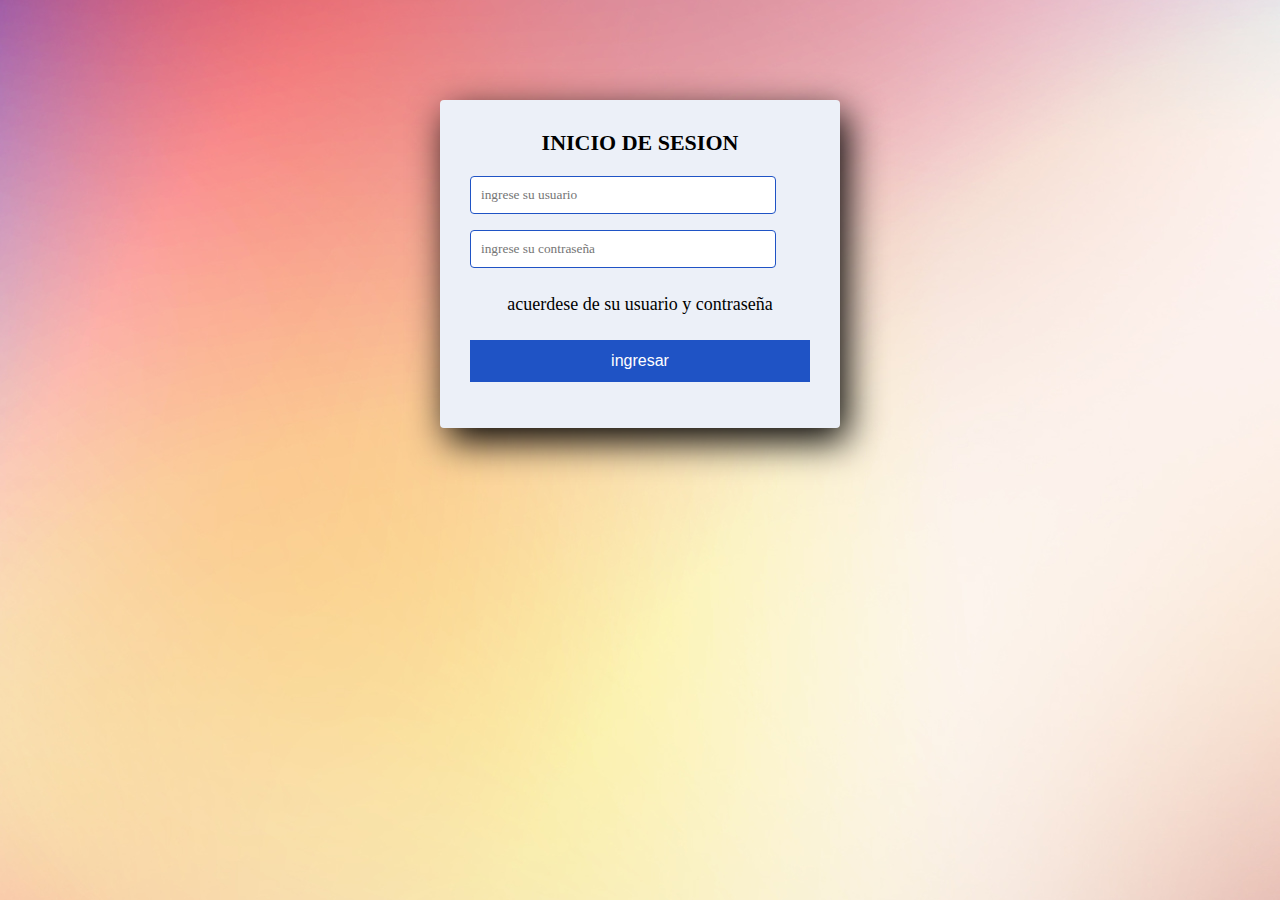
==== index.html @ 836136d5 "init" ====
<!DOCTYPE html>

<html lang="es-MX">
    
    <head>
        <title>INICIO DE SESION</title>
        <meta charset="UTF-8"/>
        <meta name="registro_usuario" content="registro de usuarios a la pagina"/>
    
        <style>
            * {
                margin: 0;
                padding: 0;
                box-sizing: border-box;
            }
            body{
                background-image: url('fondo.jpg');
            }       
            .form-register { 
                width: 400px;
                background: #ecf0f8;
                padding: 30px;
                margin: auto;
                margin-top: 100px;
                border-radius: 4px;
                font-family: 'calibri';
                color: black;
                box-shadow: 7px 13px 37px #000;
            }
            .form-register h3{ 
                font-size: 22px;
                margin-bottom: 20px;
                text-align: center;
            }
            .controls {
                width: 90%;
                background: #ffff;
                padding: 10px;
                border-radius: 4px;
                margin-bottom: 16px;
                border: 1px solid #1f53c5;
                font-family: 'calibri';
                size: 18px;
            }
            .form-register p{
                height: 40px;
                text-align: center;
                font-size: 18px;
                line-height: 40px;
            }
            .form-register .botons{
                width: 100%;
                background: #1f53c5;
                border: none;
                padding: 12px;
                color: white;
                margin: 16px 0;
                font-size: 16px;
                
            }
        </style>
    
        <script>
            function valida(a){
                if(vacio(a.usuario.value) == false || vacio(a.contraseña.value) == false ){
                    alert("faltan campos por llenar")
                    return false;
                }else{
                    return true;
                }
            }
            function vacio(b){
                for(x=0; x < b.length; x++){
                    if(b.charAt(x) != " "){
                        return true;
                    }
                }
                return false;
            }
        </script>        
    </head>
    
    <body>
        <section class="form-register">
            <form name="registro_usuario" action="principal.html" method="post" onsubmit="return valida(this);">
                <h3> INICIO DE SESION </h3>
                <input class="controls" type="text" name="usuario" id="Usuario" placeholder="ingrese su usuario">
                <input class="controls" type="password" name="contraseña" id="Contraseña" placeholder="ingrese su contraseña">
                <p>acuerdese de su usuario y contraseña </p>
                <input class="botons" type="submit" value="ingresar">
                
            </form>
        </section>
    </body>
</html>
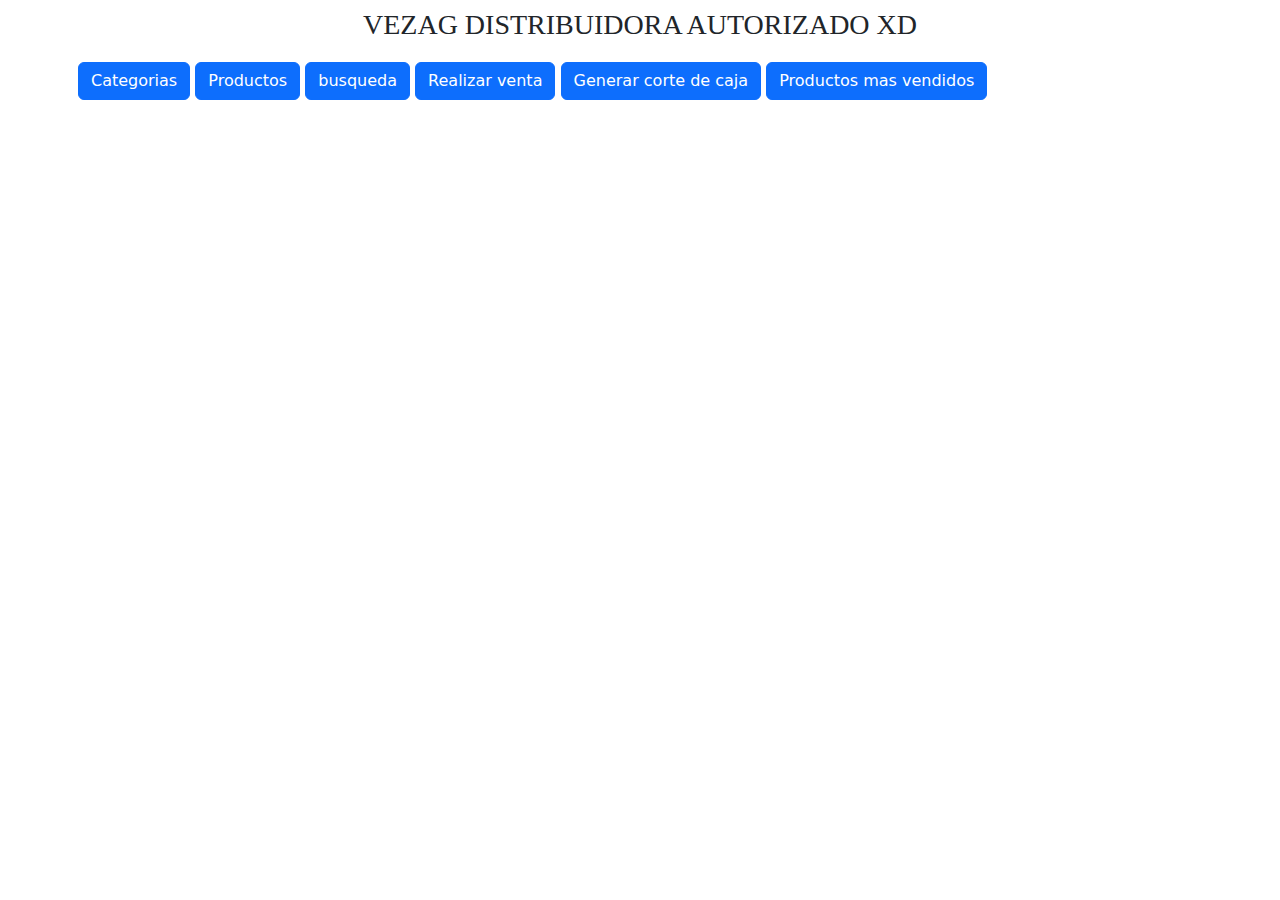
==== commit 71ad974c: "rename principal page as index" ====
--- a/index.html
+++ b/index.html
@@ -1,95 +1,88 @@
 <!DOCTYPE html>
+<html lang="es-MX">
 
-<html lang="es-MX">
-    
-    <head>
-        <title>INICIO DE SESION</title>
-        <meta charset="UTF-8"/>
-        <meta name="registro_usuario" content="registro de usuarios a la pagina"/>
-    
-        <style>
-            * {
-                margin: 0;
-                padding: 0;
-                box-sizing: border-box;
-            }
-            body{
-                background-image: url('fondo.jpg');
-            }       
-            .form-register { 
-                width: 400px;
-                background: #ecf0f8;
-                padding: 30px;
-                margin: auto;
-                margin-top: 100px;
-                border-radius: 4px;
-                font-family: 'calibri';
-                color: black;
-                box-shadow: 7px 13px 37px #000;
-            }
-            .form-register h3{ 
-                font-size: 22px;
-                margin-bottom: 20px;
-                text-align: center;
-            }
-            .controls {
-                width: 90%;
-                background: #ffff;
-                padding: 10px;
-                border-radius: 4px;
-                margin-bottom: 16px;
-                border: 1px solid #1f53c5;
-                font-family: 'calibri';
-                size: 18px;
-            }
-            .form-register p{
-                height: 40px;
-                text-align: center;
-                font-size: 18px;
-                line-height: 40px;
-            }
-            .form-register .botons{
-                width: 100%;
-                background: #1f53c5;
-                border: none;
-                padding: 12px;
-                color: white;
-                margin: 16px 0;
-                font-size: 16px;
-                
-            }
-        </style>
-    
-        <script>
-            function valida(a){
-                if(vacio(a.usuario.value) == false || vacio(a.contraseña.value) == false ){
-                    alert("faltan campos por llenar")
-                    return false;
-                }else{
-                    return true;
-                }
-            }
-            function vacio(b){
-                for(x=0; x < b.length; x++){
-                    if(b.charAt(x) != " "){
-                        return true;
-                    }
-                }
-                return false;
-            }
-        </script>        
-    </head>
-    
-    <body>
-        <section class="form-register">
-            <form name="registro_usuario" action="principal.html" method="post" onsubmit="return valida(this);">
-                <h3> INICIO DE SESION </h3>
-                <input class="controls" type="text" name="usuario" id="Usuario" placeholder="ingrese su usuario">
-                <input class="controls" type="password" name="contraseña" id="Contraseña" placeholder="ingrese su contraseña">
-                <p>acuerdese de su usuario y contraseña </p>
-                <input class="botons" type="submit" value="ingresar">
-                
-            </form>
-        </section>
-    </body>
+<head>
+    <title>INCIO</title>
+    <meta charset="UTF-8">
+    <meta name="Pagina_inicio" content="pagina principal del proyecto de programacion web">
+    <link href="css/bootstrap/bootstrap.min.css" rel="stylesheet">
+    <link rel="stylesheet" href="css/app.css">
+    <link rel="stylesheet" href="https://cdn.jsdelivr.net/npm/bootstrap-icons@1.8.3/font/bootstrap-icons.css">
+</head>
+
+<body>
+    <div class="container p-2">
+        <h2 class="titulo">VEZAG DISTRIBUIDORA AUTORIZADO XD</h2>
+
+
+        <!-- Catalogos -->
+        <a href="categorias.html" class="btn btn-primary">Categorias</a>
+        <a href="productos.html" class="btn btn-primary">Productos</a>
+
+        <!-- Operaciones -->
+        <!-- Busqueda -->
+        <div class="modal fade" id="exampleModalToggle" aria-hidden="true" aria-labelledby="exampleModalToggleLabel"
+            tabindex="-1">
+            <div class="modal-dialog">
+                <div class="modal-content">
+                    <div class="modal-header">
+                        <h5 class="modal-title" id="exampleModalToggleLabel">Buscar elemento</h5>
+                        <button type="button" class="btn-close" data-bs-dismiss="modal" aria-label="Close"></button>
+                    </div>
+                    <div class="modal-body">
+                        <form action="#" method="post" onsubmit="return validaB(this);">
+                            <div class="row">
+                                <div class="col-lg-6 col-md-6 md-form">
+                                    <input id="Rname" name="Bnombre" type="text" class="text-uppercasse form-control">
+                                    <label for="Rname">Nombre</label>
+                                </div>
+                            </div>
+
+                    </div>
+                    <div class="modal-footer">
+                        <button type="button" class="btn btn-secondary" data-bs-dismiss="modal">Cerrar</button>
+                        <button class="btn btn-primary">buscar</button>
+                    </div>
+                    </form>
+                </div>
+            </div>
+        </div>
+        <div class="modal fade" id="exampleModalToggle2" aria-hidden="true" aria-labelledby="exampleModalToggleLabel2"
+            tabindex="-1">
+            <div class="modal-dialog">
+                <div class="modal-content">
+                    <div class="modal-header">
+                        <h5 class="modal-title" id="exampleModalToggleLabel2">Modal 2</h5>
+                        <button type="button" class="btn-close" data-bs-dismiss="modal" aria-label="Close"></button>
+                    </div>
+                    <div class="modal-body">
+                        Hide this modal and show the first with the button below.
+                    </div>
+                    <div class="modal-footer">
+                        <button class="btn btn-primary">Back to first</button>
+                    </div>
+                </div>
+            </div>
+        </div>
+        <a class="btn btn-primary">busqueda</a>
+
+
+        <!-- Realizar Venta -->
+
+        <button type="button" class="btn btn-primary" value=""> Realizar venta</button>
+
+        <!-- Generar Corte de Caja -->
+
+        <a href="corte_caja.html"><button type="button" class="btn btn-primary"> Generar corte de caja </button></a>
+
+        <!-- Productos Mas Vendidos -->
+
+        <a href="mas_vendidos.html"><button type="button" class="btn btn-primary"> Productos mas vendidos </button></a>
+
+
+    </div>
+    <script type="text/javascript" src="js/bootstrap.min.js"></script>
+    <script type="text/javascript" src="js/main.js"></script>
+</body>
+
 </html>--- a/css/app.css
+++ b/css/app.css
@@ -0,0 +1,6 @@
+.titulo {
+    text-align: center;
+    font-family: "times new roman";
+    font-size: 28px;
+    margin-bottom: 20px;
+}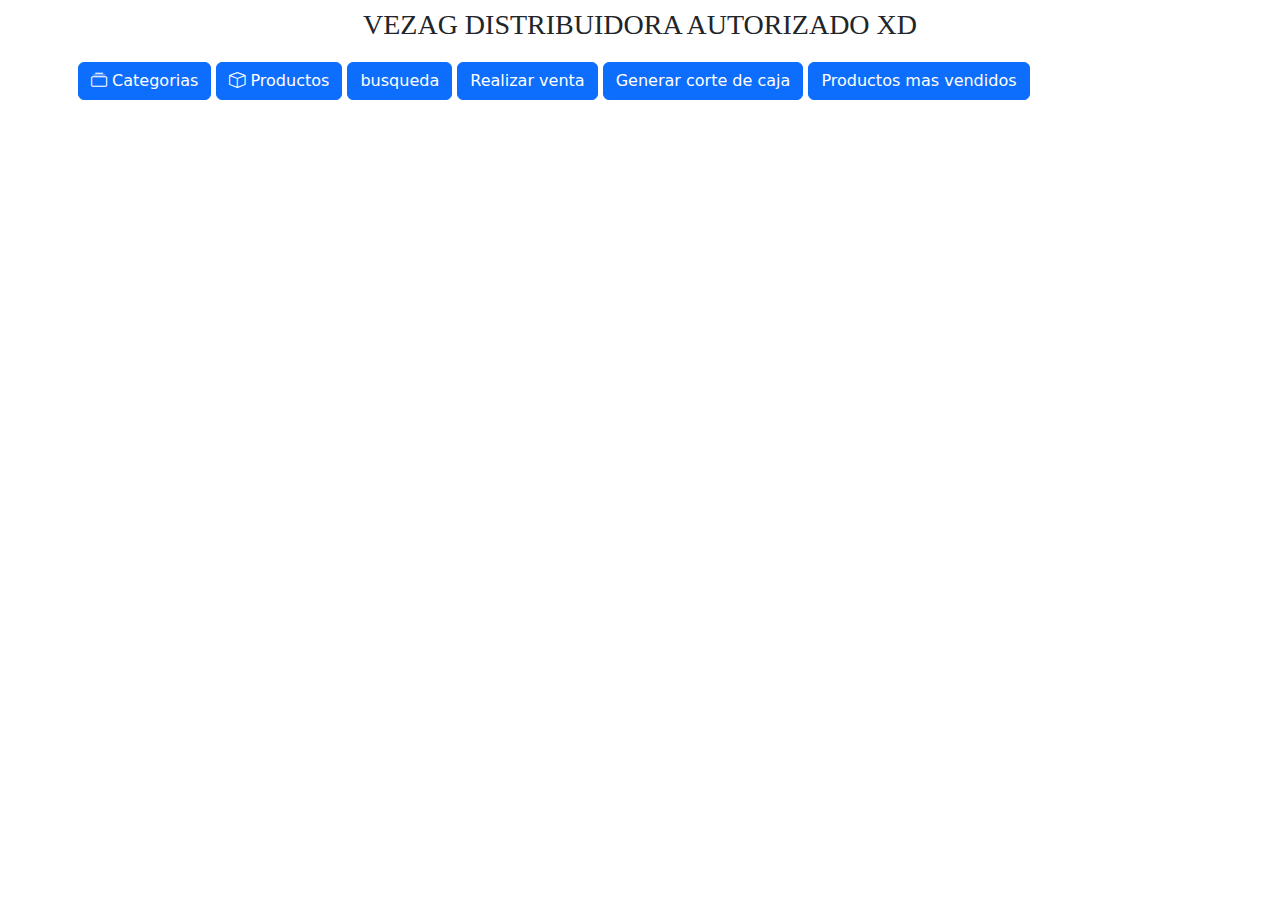
==== commit 3d2e3ed0: "add some icons" ====
--- a/index.html
+++ b/index.html
@@ -7,7 +7,7 @@
     <meta name="Pagina_inicio" content="pagina principal del proyecto de programacion web">
     <link href="css/bootstrap/bootstrap.min.css" rel="stylesheet">
     <link rel="stylesheet" href="css/app.css">
-    <link rel="stylesheet" href="https://cdn.jsdelivr.net/npm/bootstrap-icons@1.8.3/font/bootstrap-icons.css">
+    <link rel="stylesheet" href="css/bootstrap-icons/bootstrap-icons.css">
 </head>
 
 <body>
@@ -16,8 +16,14 @@
 
 
         <!-- Catalogos -->
-        <a href="categorias.html" class="btn btn-primary">Categorias</a>
-        <a href="productos.html" class="btn btn-primary">Productos</a>
+        <a href="categorias.html" class="btn btn-primary">
+            <i class="bi bi-collection"></i>
+            Categorias
+        </a>
+        <a href="productos.html" class="btn btn-primary">
+            <i class="bi bi-box"></i>
+            Productos
+        </a>
 
         <!-- Operaciones -->
         <!-- Busqueda -->
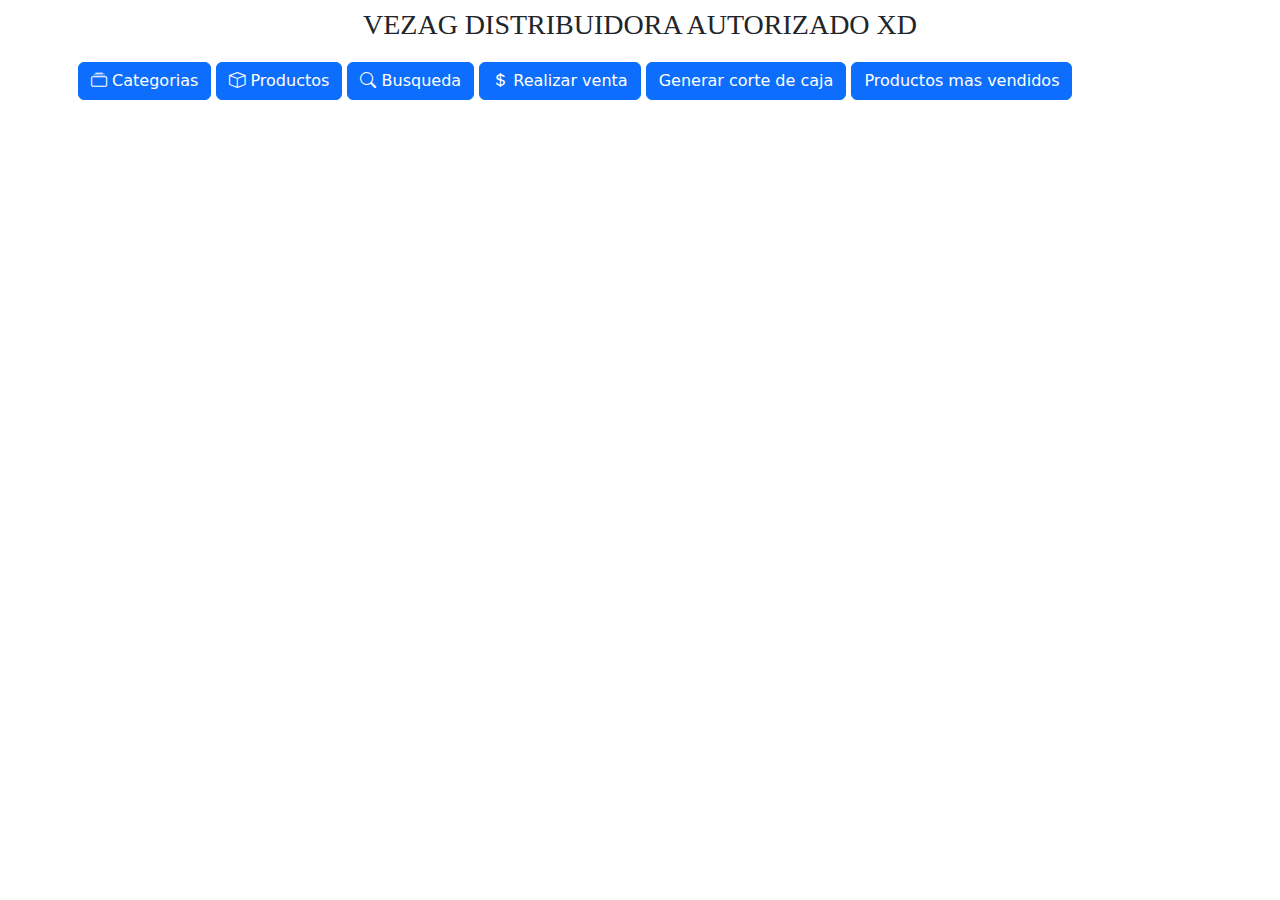
==== commit 2ad3ddf9: "add more icons to btns" ====
--- a/index.html
+++ b/index.html
@@ -24,6 +24,19 @@
             <i class="bi bi-box"></i>
             Productos
         </a>
+        <a class="btn btn-primary">
+            <i class="bi bi-search"></i>
+            Busqueda</a>
+        <!-- Realizar Venta -->
+        <a href="" class="btn btn-primary">
+            <i class="bi bi-currency-dollar"></i>
+            Realizar venta
+        </a>
+        <!-- Generar Corte de Caja -->
+        <a href="corte_caja.html"><button type="button" class="btn btn-primary"> Generar corte de caja </button></a>
+        <!-- Productos Mas Vendidos -->
+        <a href="mas_vendidos.html"><button type="button" class="btn btn-primary"> Productos mas vendidos </button></a>
+
 
         <!-- Operaciones -->
         <!-- Busqueda -->
@@ -70,20 +83,6 @@
                 </div>
             </div>
         </div>
-        <a class="btn btn-primary">busqueda</a>
-
-
-        <!-- Realizar Venta -->
-
-        <button type="button" class="btn btn-primary" value=""> Realizar venta</button>
-
-        <!-- Generar Corte de Caja -->
-
-        <a href="corte_caja.html"><button type="button" class="btn btn-primary"> Generar corte de caja </button></a>
-
-        <!-- Productos Mas Vendidos -->
-
-        <a href="mas_vendidos.html"><button type="button" class="btn btn-primary"> Productos mas vendidos </button></a>
 
 
     </div>
